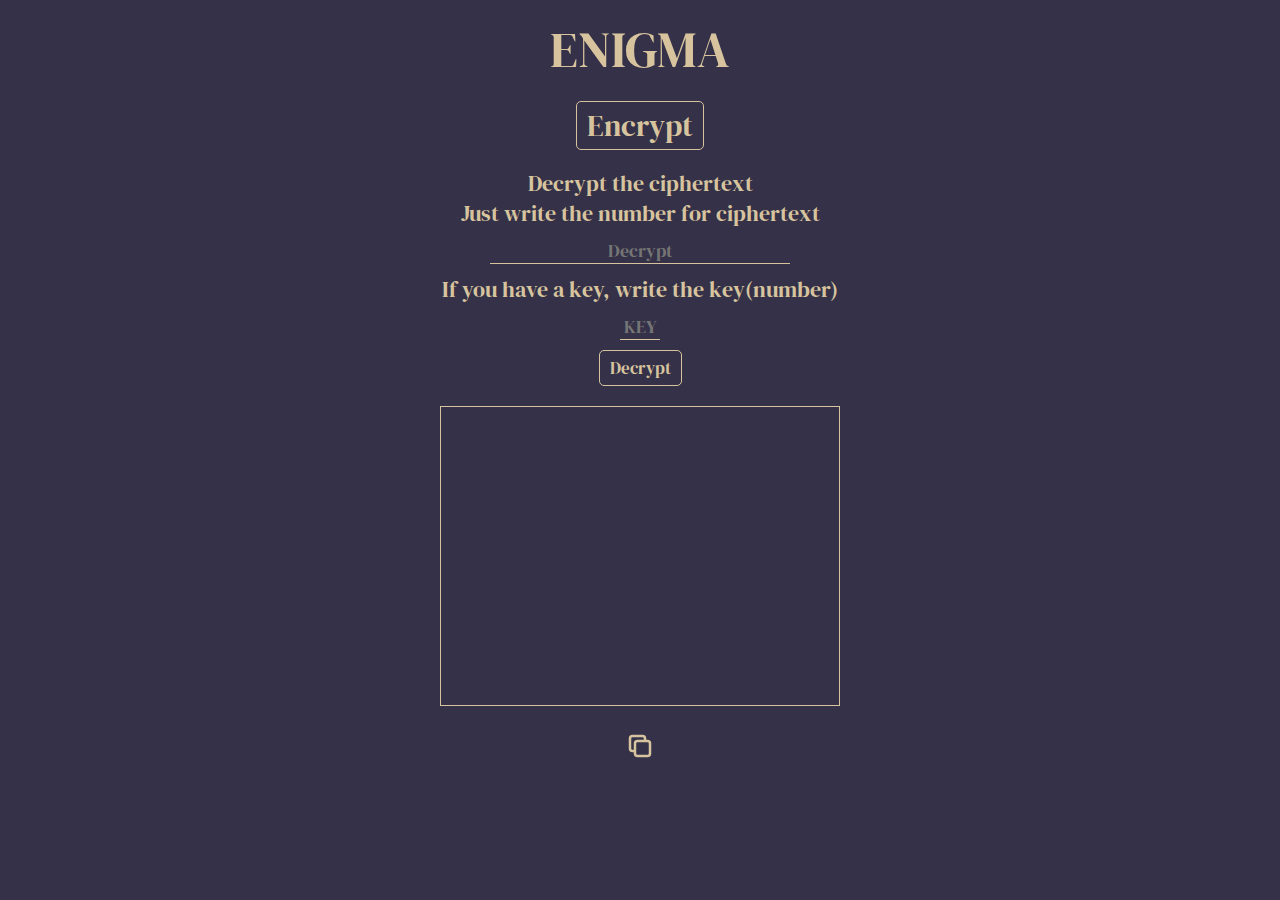
==== dec.html @ 31a35461 "enc&dec v0.9 copy need" ====
<!DOCTYPE html>
<html lang="en">
  <head>
    <meta charset="UTF-8" />
    <meta http-equiv="X-UA-Compatible" content="IE=edge" />
    <meta name="viewport" content="width=device-width, initial-scale=1.0" />
    <title>Enigma - Decryption</title>
    <link rel="stylesheet" href="style.css" />
  </head>
  <body>
    <header>
      <span class="title">ENIGMA</span>
      <div class="switch"><a href="index.html">Encrypt</a></div>
    </header>
    <main>
      <div class="dec">
        <span>Decrypt the ciphertext</span>
        <span>Just write the number for ciphertext</span>
        <input type="text" name="dec" id="dec" placeholder="Decrypt" />
        <span>If you have a key, write the key(number)</span>
        <input type="text" name="dec-key" id="dec-key" placeholder="KEY">
        <button class="dec_btn">Decrypt</button>
        <div class="dec_result result"></div>
        <button class="dec-copy-button">
        <svg xmlns="http://www.w3.org/2000/svg" class="h-6 w-6" fill="none" viewBox="0 0 24 24" stroke="currentColor">
            <path stroke-linecap="round" stroke-linejoin="round" stroke-width="2" d="M8 16H6a2 2 0 01-2-2V6a2 2 0 012-2h8a2 2 0 012 2v2m-6 12h8a2 2 0 002-2v-8a2 2 0 00-2-2h-8a2 2 0 00-2 2v8a2 2 0 002 2z" />
          </svg></button>
      </div>
    </main>

    <script src="js/dec.js"></script>
  </body>
</html>
---- style.css ----
@import url('https://fonts.googleapis.com/css2?family=DM+Serif+Display&display=swap');
*{
    margin: 0;
    padding: 0;
    box-sizing: border-box;
    font-family: 'DM Serif Display', serif;
    background: #343148;
    text-align: center;
}
:root{
    --font-color:#D7C49E;
}
header{
    font-size: 50px;
    padding: 15px;
    color: var(--font-color);
}
main{
    font-size: 22px;
    display: flex;
    flex-direction: row;
    justify-content: space-around;
    color:var(--font-color);
}
.enc{
    grid-area: 1/1/2/2;
    display: flex;
    flex-direction: column;
    align-items: center;
    width: 100%;
    height: auto;
}
.dec{
    grid-area: 1/2/2/3;
    display: flex;
    flex-direction: column;
    align-items: center;
    width: 100%;
    height: auto;
}
input{
    font-size: 18px;
    margin: 10px;
    border: 0;
    outline: 0;
    border-bottom: 1px solid var(--font-color);
    transition: .2s ease-in-out;
    width: 300px;
    color:var(--font-color);
}
input:hover, input:focus{
    transform: scale(1.1);
    background: rgba(200,200,200,0.1);
    border-bottom: 1px solid var(--font-color);
}
button{
    font-size: 17px;
    border: 0;
    outline: 0;
    padding: 5px 10px;
    border-radius: 5px;
    color:var(--font-color);
    border: 1px solid var(--font-color);
}
.result{
    margin: 20px;
    width: 400px;
    height: 300px;
    border: 1px solid var(--font-color);
    padding: 10px;
}
.enc-copy-button, .dec-copy-button{
    background: none;
    outline: 0;
    border: 0;
}
button{
    transition: .1s ease-in-out;
}
button:hover{
    transform: scale(1.1);
}
svg{
    width: 30px;
    height: 30px;
    color: var(--font-color);
}
#enc-key, #dec-key{
    width:40px;
}
a, a:visited{
    text-decoration: none;
    color: var(--font-color);
    font-size: 30px;
    border: 1px solid var(--font-color);
    padding: 3px 10px;
    border-radius: 5px;
}
.switch{
    margin: 0;
    transition: .2s ease-in-out;
}
.switch:hover{
    transform: scale(1.2);
}
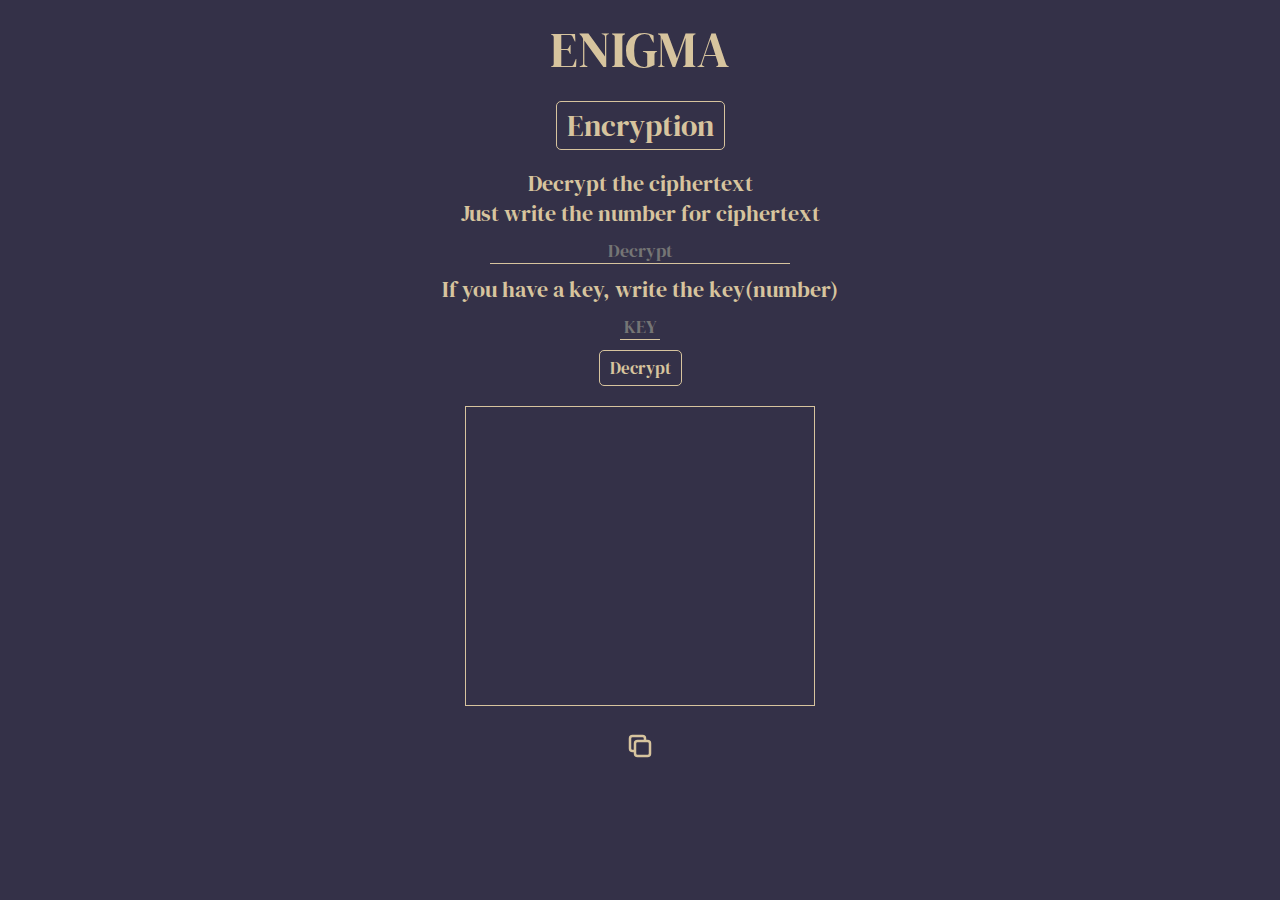
==== commit 88ec3a95: "header change" ====
--- a/dec.html
+++ b/dec.html
@@ -10,7 +10,7 @@
   <body>
     <header>
       <span class="title">ENIGMA</span>
-      <div class="switch"><a href="index.html">Encrypt</a></div>
+      <div class="switch"><a href="index.html">Encryption</a></div>
     </header>
     <main>
       <div class="dec">
@@ -20,8 +20,8 @@
         <span>If you have a key, write the key(number)</span>
         <input type="text" name="dec-key" id="dec-key" placeholder="KEY">
         <button class="dec_btn">Decrypt</button>
-        <div class="dec_result result"></div>
-        <button class="dec-copy-button">
+        <div class="dec_result result" id="result"></div>
+        <button class="dec-copy-button" onclick="copy()">
         <svg xmlns="http://www.w3.org/2000/svg" class="h-6 w-6" fill="none" viewBox="0 0 24 24" stroke="currentColor">
             <path stroke-linecap="round" stroke-linejoin="round" stroke-width="2" d="M8 16H6a2 2 0 01-2-2V6a2 2 0 012-2h8a2 2 0 012 2v2m-6 12h8a2 2 0 002-2v-8a2 2 0 00-2-2h-8a2 2 0 00-2 2v8a2 2 0 002 2z" />
           </svg></button>
--- a/style.css
+++ b/style.css
@@ -63,8 +63,9 @@
     border: 1px solid var(--font-color);
 }
 .result{
+    text-align: start;
     margin: 20px;
-    width: 400px;
+    width: 350px;
     height: 300px;
     border: 1px solid var(--font-color);
     padding: 10px;
@@ -102,4 +103,8 @@
 }
 .switch:hover{
     transform: scale(1.2);
+}
+
+button:active{
+    color: white;
 }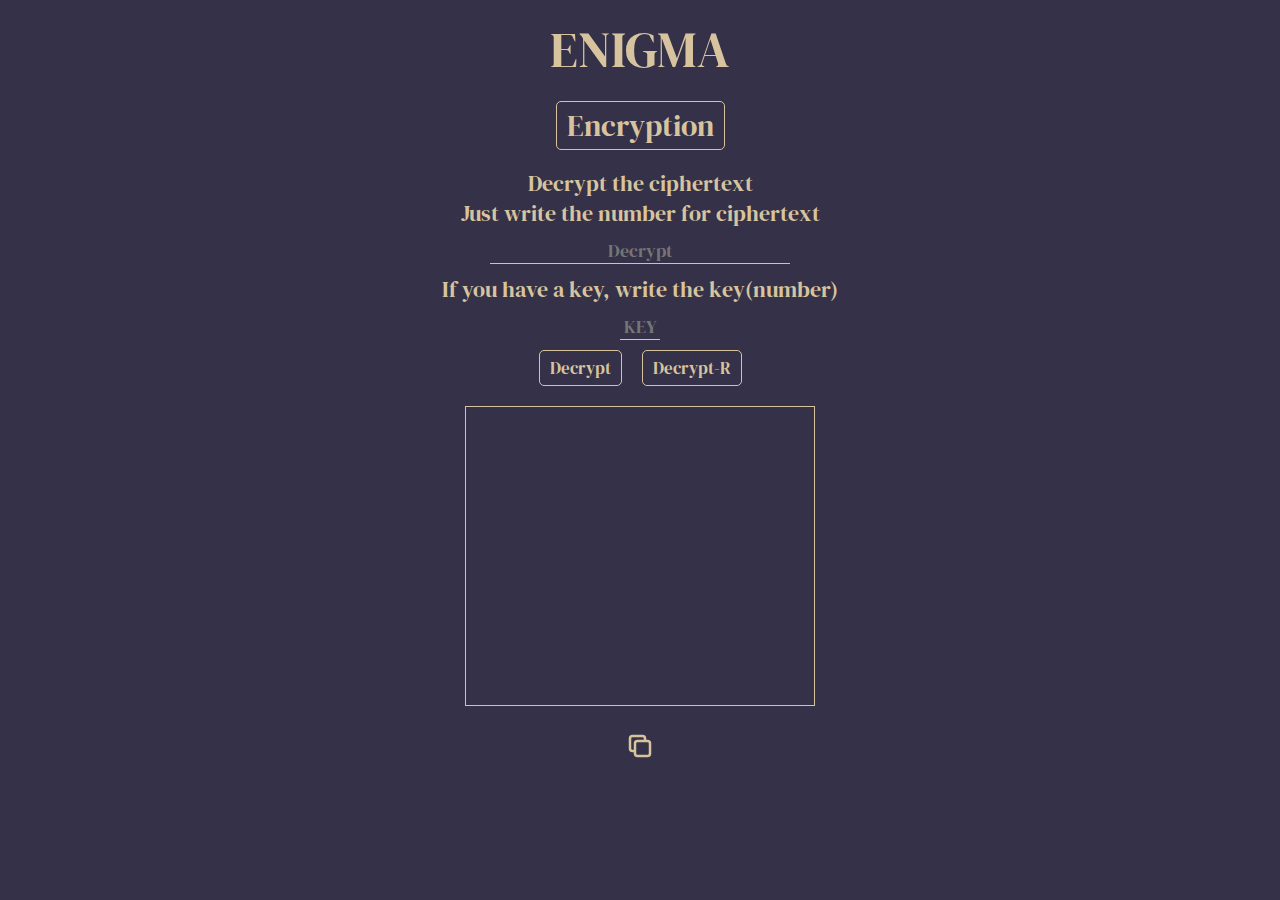
==== commit 3b93162d: "! ? , . added & random" ====
--- a/dec.html
+++ b/dec.html
@@ -19,7 +19,10 @@
         <input type="text" name="dec" id="dec" placeholder="Decrypt" />
         <span>If you have a key, write the key(number)</span>
         <input type="text" name="dec-key" id="dec-key" placeholder="KEY">
-        <button class="dec_btn">Decrypt</button>
+        <div class="result_buttons">
+          <button class="dec_btn">Decrypt</button>
+          <button class="dec_random_btn">Decrypt-R</button>
+        </div>
         <div class="dec_result result" id="result"></div>
         <button class="dec-copy-button" onclick="copy()">
         <svg xmlns="http://www.w3.org/2000/svg" class="h-6 w-6" fill="none" viewBox="0 0 24 24" stroke="currentColor">
--- a/style.css
+++ b/style.css
@@ -53,6 +53,17 @@
     background: rgba(200,200,200,0.1);
     border-bottom: 1px solid var(--font-color);
 }
+.result_buttons{
+    display: flex;
+    flex-direction: row;
+    justify-content: space-around;
+    align-items: center;
+}
+.enc_btn,
+.dec_btn{
+    margin-right: 20px;
+}
+
 button{
     font-size: 17px;
     border: 0;
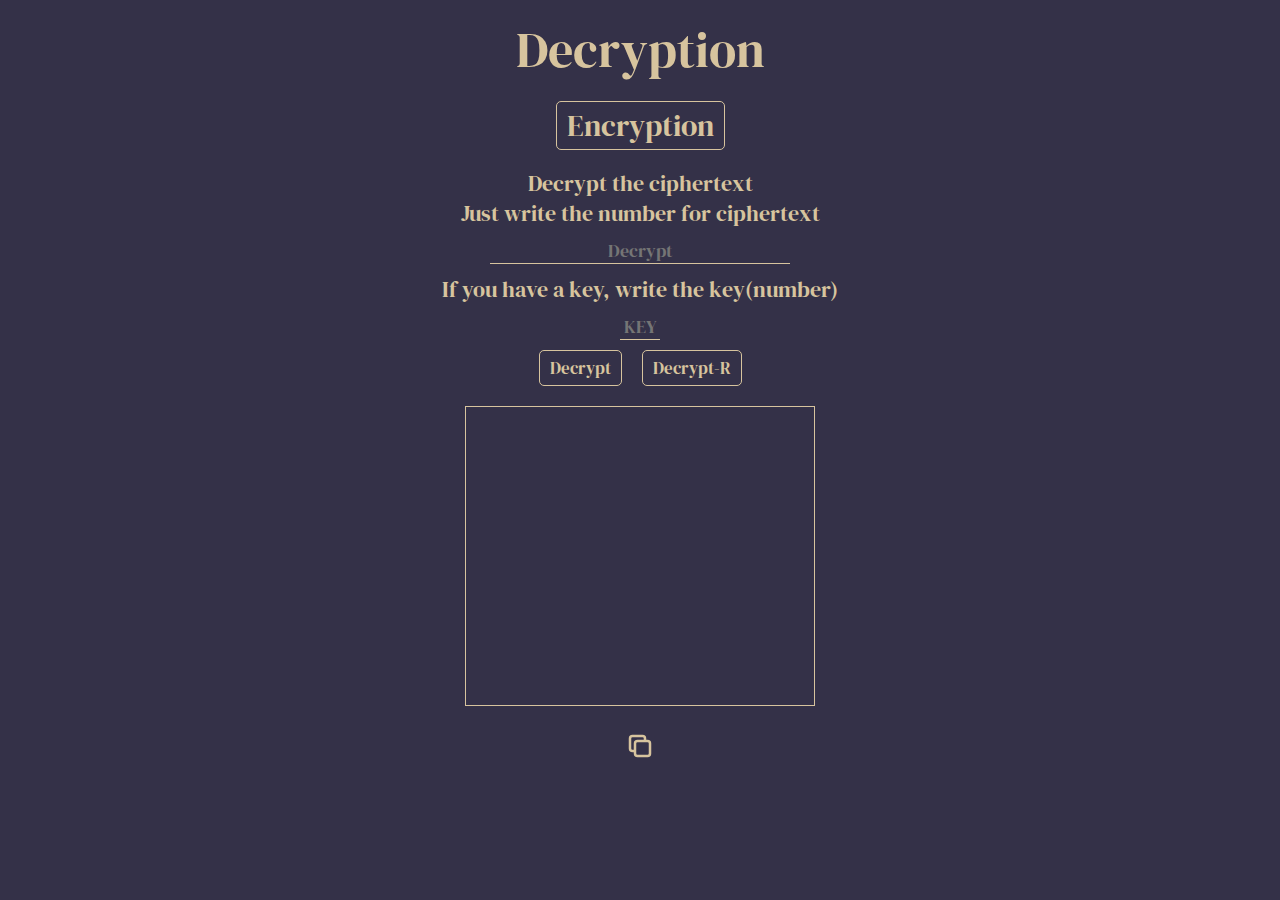
==== commit 5d615a97: "title change" ====
--- a/dec.html
+++ b/dec.html
@@ -9,7 +9,7 @@
   </head>
   <body>
     <header>
-      <span class="title">ENIGMA</span>
+      <span class="title">Decryption</span>
       <div class="switch"><a href="index.html">Encryption</a></div>
     </header>
     <main>
@@ -24,10 +24,16 @@
           <button class="dec_random_btn">Decrypt-R</button>
         </div>
         <div class="dec_result result" id="result"></div>
-        <button class="dec-copy-button" onclick="copy()">
+        <button class="dec-copy-button" id="open" onclick="copy()">
         <svg xmlns="http://www.w3.org/2000/svg" class="h-6 w-6" fill="none" viewBox="0 0 24 24" stroke="currentColor">
             <path stroke-linecap="round" stroke-linejoin="round" stroke-width="2" d="M8 16H6a2 2 0 01-2-2V6a2 2 0 012-2h8a2 2 0 012 2v2m-6 12h8a2 2 0 002-2v-8a2 2 0 00-2-2h-8a2 2 0 00-2 2v8a2 2 0 002 2z" />
           </svg></button>
+          <div class="modal hidden">
+            <div class="modal_overlay"></div>
+            <div class="modal_content">
+              <span>Copy!</span>
+            </div>
+          </div>
       </div>
     </main>
 
--- a/style.css
+++ b/style.css
@@ -118,4 +118,43 @@
 
 button:active{
     color: white;
+}
+.modal{
+    box-shadow: 0 10px 20px rgba(0,0,0,0.19), 0 6px 6px rgba(0,0,0,0.23);
+    position: fixed;
+    top: 0;
+    left: 0;
+    width: 100%;
+    height: 100%;
+    display: flex;
+    justify-content: center;
+    align-items: center;
+}
+.modal_overlay{
+    background-color: rgba(0,0,0,.6);
+    width: 100%;
+    height: 100%;
+    position: absolute;
+}
+.modal_content{
+    position: relative;
+    background-color: var(--font-color);
+    padding: 20px 30px;
+    text-align: center;
+    top: 0;
+    width: 140px;
+    border-radius: 10px;
+    box-shadow: 0 10px 20px rgba(0,0,0,0.19), 0 6px 6px rgba(0,0,0,0.23);
+}
+.modal_content span{
+    font-size: 32px;
+    color: #343148;
+    background-color: var(--font-color);
+    margin: 0;
+}
+.modal_content button{
+    margin-top: 5px;
+}
+.hidden{
+    display: none;
 }